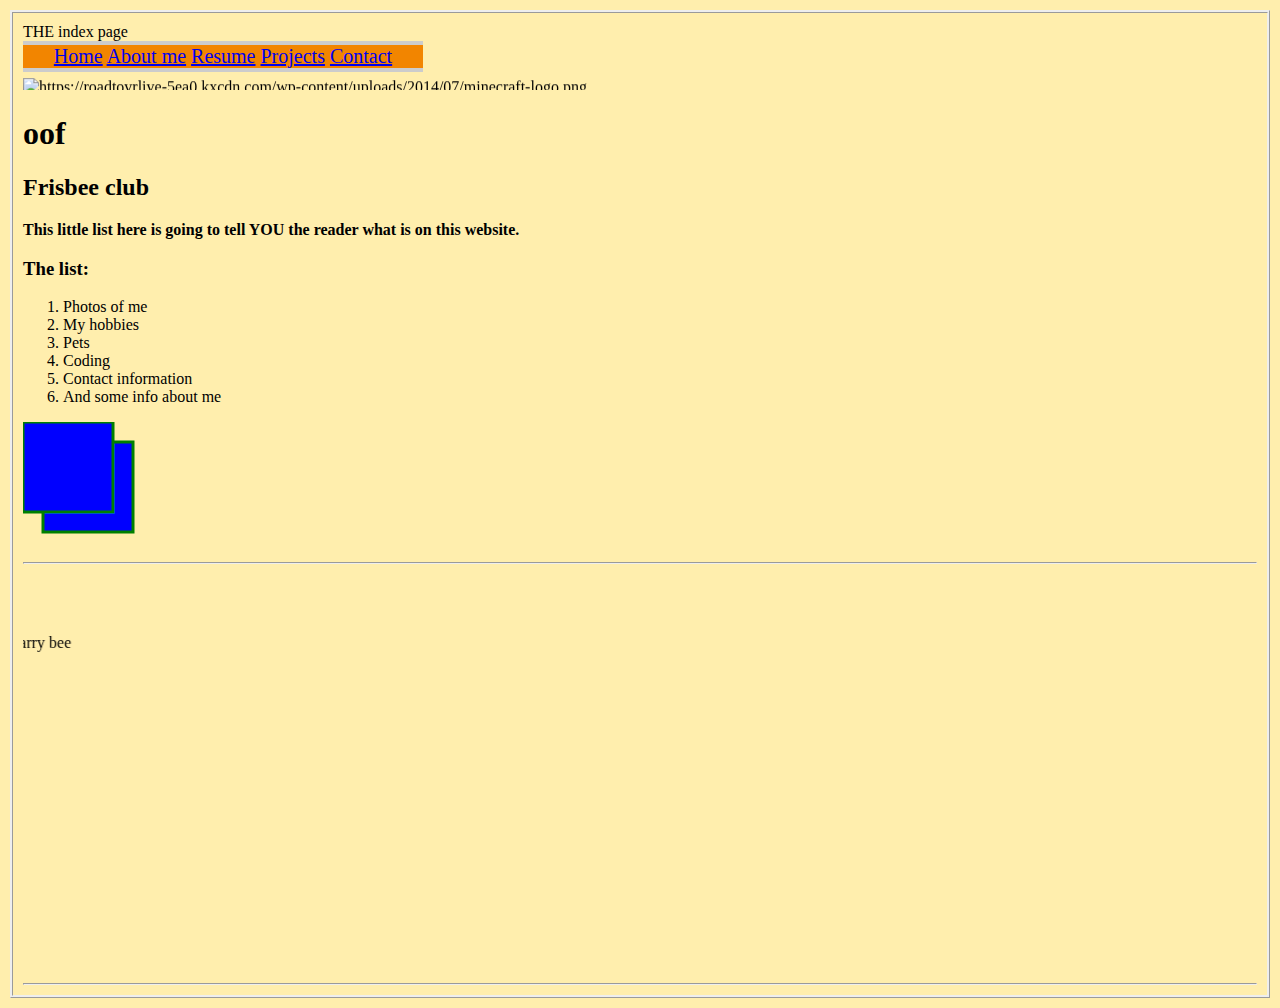
==== index.html @ fb433f9b "Add files via upload" ====
<!DOCTYPE html>
<html>
<head>
  <link rel="stylesheet" href="style/stylesheet.css">
</head>
<header>THE index page</header>
<body>
   <div class="nav">
     <nav>
      <a href="index.html">Home</a>
      <a href="about.html">About me</a>
      <a href="resume.html">Resume</a>
      <a href="projects.html">Projects</a>
      <a href="contacts.html">Contact</a>
  </nav>
</div>
<marquee direction="up"><img src="https://roadtovrlive-5ea0.kxcdn.com/wp-content/uploads/2014/07/minecraft-logo.png" alt="https://roadtovrlive-5ea0.kxcdn.com/wp-content/uploads/2014/07/minecraft-logo.png" class="shrinkToFit transparent" width="620" height="334"></marquee direction="up">
<h1 class "burdsandthebarry">
oof
</h1>

<h2>Frisbee club</h2>
  <p><b>This little list here is going to tell YOU the reader what is on this website.</b></p>
<h3>The list:</h3>
      <ol>
        <li>Photos of me</li>
        <li>My hobbies</li>
        <li>Pets</li>
        <li>Coding </li>
        <li>Contact information</li>
        <li>And some info about me</li>
      </ol>
<p>
      <svg height="120" width="120">
        <defs>
          <filter id="f1" x="0" y="0" width="200%" height="200%">
            <feOffset result="offOut" in="SourceGraphic" dx="20" dy="20" />
            <feBlend in="SourceGraphic" in2="offOut" mode="normal" />
          </filter>
        </defs>
        <rect width="90" height="90" stroke="green" stroke-width="3" fill="blue" filter="url(#f1)" />
      </svg><title> Index </title>
<hr>
<marquee direction="right"><img class="irc_mi" src="https://vignette.wikia.nocookie.net/beemovie/images/1/11/Barry-B-Benson.png/revision/latest?cb=20190513100654" onload="typeof google==='object'&amp;&amp;google.aft&amp;&amp;google.aft(this)" alt="Image result for barry bee" width="304" height="230" style="margin-top: 62px;" data-iml="1561323167728"></marquee direction="right">
<iframe width="560" height="315" src="https://www.youtube.com/embed/wpV-gGA4PSk?controls=0" frameborder="0" allow="accelerometer; autoplay; encrypted-media; gyroscope; picture-in-picture" allowfullscreen></iframe>
<hr>
<Copyright (c) 2018 Copyright Holder All Rights Reserved.
</body>
</html>
---- style/stylesheet.css ----
html {background-color: black}
html {border-style: ridge}
html {text-decoration-style: wavy}
    html {color: black}
.burdsandthebarry {
    background-color:black
        color:yellow;
    text text-align: justify
}

nav{
      border:2px solid #ccc;
      border-width:4px 0;
      margin:0;
      padding:0;
     background-color: #f28500;
     font-family: "Times New Roman", Times, serif;
       font-size: 20px;
   flex-direction: row;
 text-align: center;
 width: 400px;
   margin: 0;
   padding: 0;}

.button{
  background-color: #cc335f;
  border: none;
  color: white;
  padding: 15px 32px;
  text-align: center;
  text-decoration: none;
  display: inline-block;
  font-size: 18px;
  margin: 4px 2px;
  cursor: pointer;
}
.lol{background-color: white:
  ;text-shadow: black;
color: black;}
@media (min-device-width:800px) {
    img[data-src-800px] {
        content: attr(data-src-800px, url);
    }
}
@media (min-device-width:600px) {
    img[data-src-600px] {
        content: attr(data-src-600px, url);
    }
}
@media query {min-device-width

}
.container > div {
  padding: 10px;
  text-align: center;
  font-size: 2em;
  color: #ffeead;
}

html, body {
  background-color: #ffeead;
  margin: 10px;
}

.container > div:nth-child(1) {
  background-color: #96ceb4;
}

.container > div:nth-child(2) {
  background-color: #ff6f69;
}

.container > div:nth-child(3) {
  background-color: #88d8b0;
}
.container {
  border: 5px solid #ffcc5c;
  display: flex;
  flex-direction: row;
}
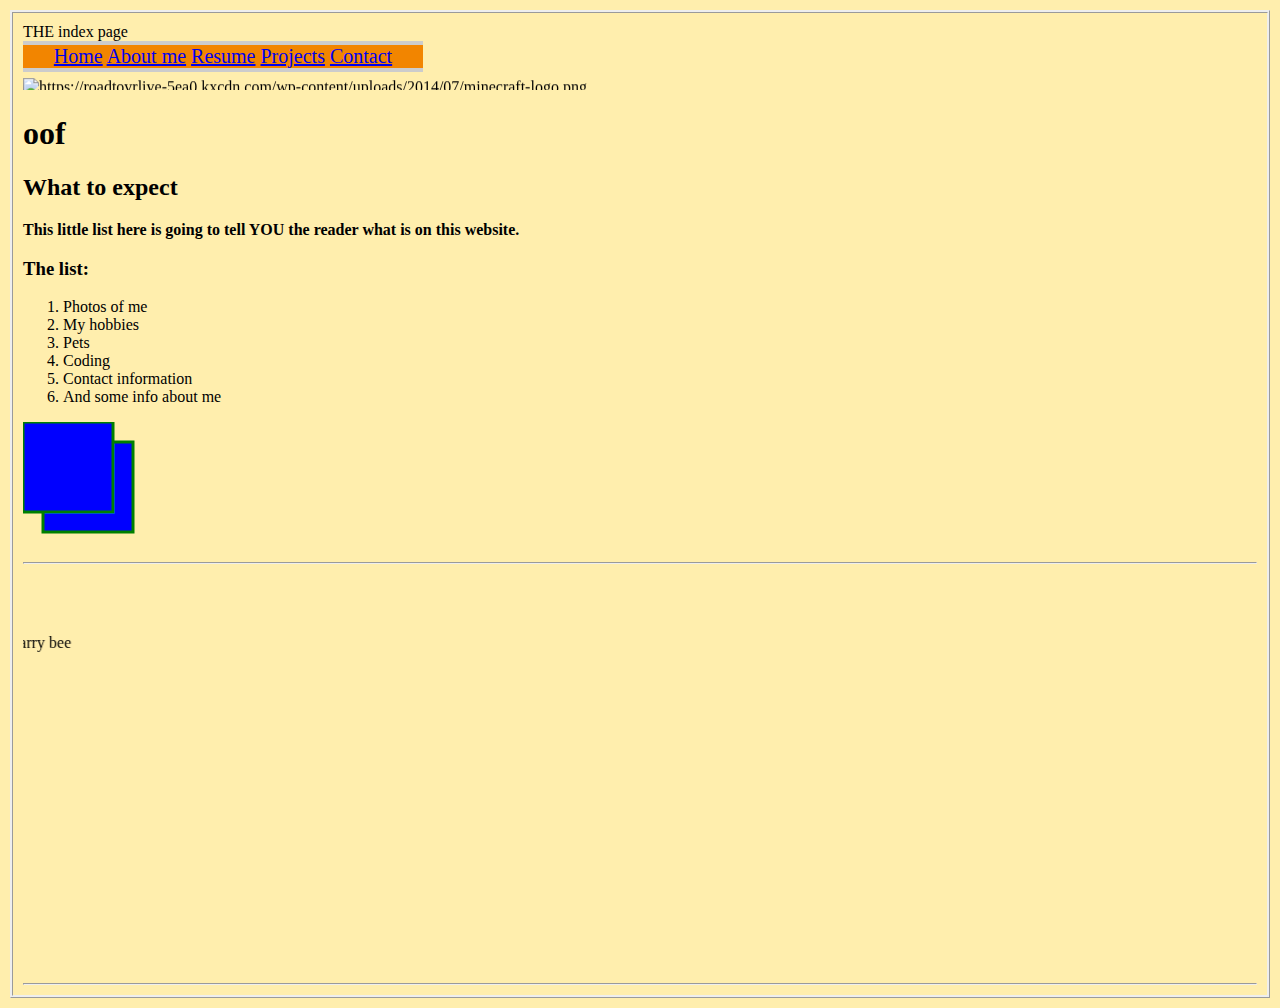
==== commit 30f524ce: "Update index.html" ====
--- a/index.html
+++ b/index.html
@@ -19,7 +19,7 @@
 oof
 </h1>
 
-<h2>Frisbee club</h2>
+<h2>What to expect</h2>
   <p><b>This little list here is going to tell YOU the reader what is on this website.</b></p>
 <h3>The list:</h3>
       <ol>
--- a/style/stylesheet.css
+++ b/style/stylesheet.css
@@ -7,6 +7,11 @@
         color:yellow;
     text text-align: justify
 }
+
+.lol{background-color: white:
+  ;text-shadow: black;
+color: black;
+text-align: center;}
 
 nav{
       border:2px solid #ccc;
@@ -34,9 +39,6 @@
   margin: 4px 2px;
   cursor: pointer;
 }
-.lol{background-color: white:
-  ;text-shadow: black;
-color: black;}
 @media (min-device-width:800px) {
     img[data-src-800px] {
         content: attr(data-src-800px, url);
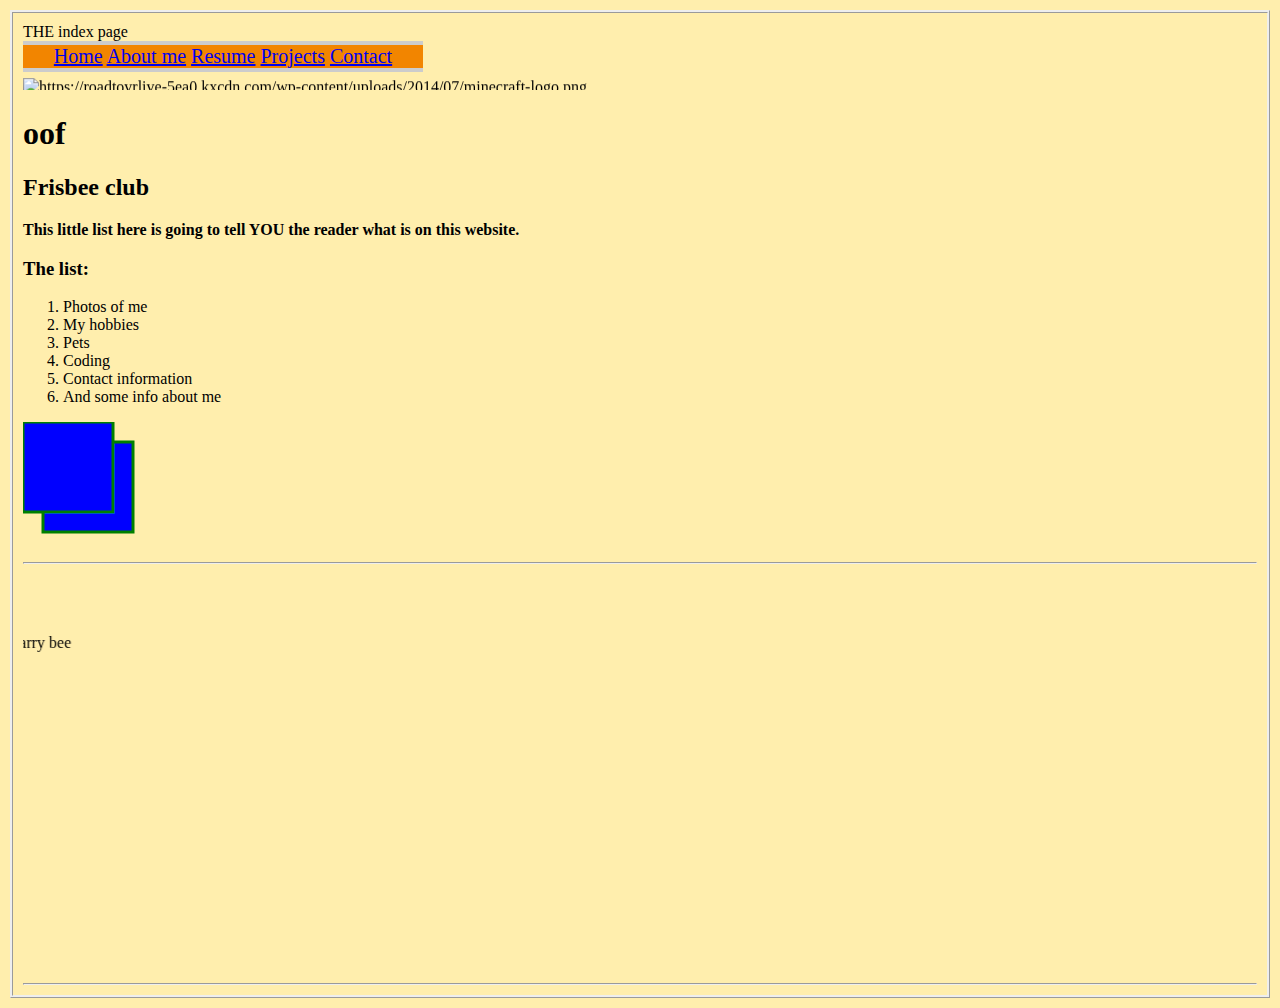
==== commit ca8049f2: "Update index.html" ====
--- a/index.html
+++ b/index.html
@@ -19,7 +19,7 @@
 oof
 </h1>
 
-<h2>What to expect</h2>
+<h2>Frisbee club</h2>
   <p><b>This little list here is going to tell YOU the reader what is on this website.</b></p>
 <h3>The list:</h3>
       <ol>
--- a/style/stylesheet.css
+++ b/style/stylesheet.css
@@ -1,17 +1,13 @@
 html {background-color: black}
 html {border-style: ridge}
-html {text-decoration-style: wavy}
+html {text-decoration-style: wavy;
+}
     html {color: black}
 .burdsandthebarry {
     background-color:black
         color:yellow;
     text text-align: justify
 }
-
-.lol{background-color: white:
-  ;text-shadow: black;
-color: black;
-text-align: center;}
 
 nav{
       border:2px solid #ccc;
@@ -39,6 +35,10 @@
   margin: 4px 2px;
   cursor: pointer;
 }
+.lol{background-color: white:
+  ;text-shadow: black;
+color: black;
+text-align: center;}
 @media (min-device-width:800px) {
     img[data-src-800px] {
         content: attr(data-src-800px, url);
@@ -63,20 +63,18 @@
   background-color: #ffeead;
   margin: 10px;
 }
-
-.container > div:nth-child(1) {
-  background-color: #96ceb4;
+.back{
+  background-image:
 }
-
-.container > div:nth-child(2) {
-  background-color: #ff6f69;
+.eliseoSucks {
+  display: flex;
+  flex-wrap: wrap;
 }
-
-.container > div:nth-child(3) {
-  background-color: #88d8b0;
+.eliseoSucks > div > img {
+  width: 300px;
+  height: 300px ;
+  object-fit: cover;
 }
-.container {
-  border: 5px solid #ffcc5c;
-  display: flex;
-  flex-direction: row;
+.eliseoSucks > div {
+  flex: 1;
 }
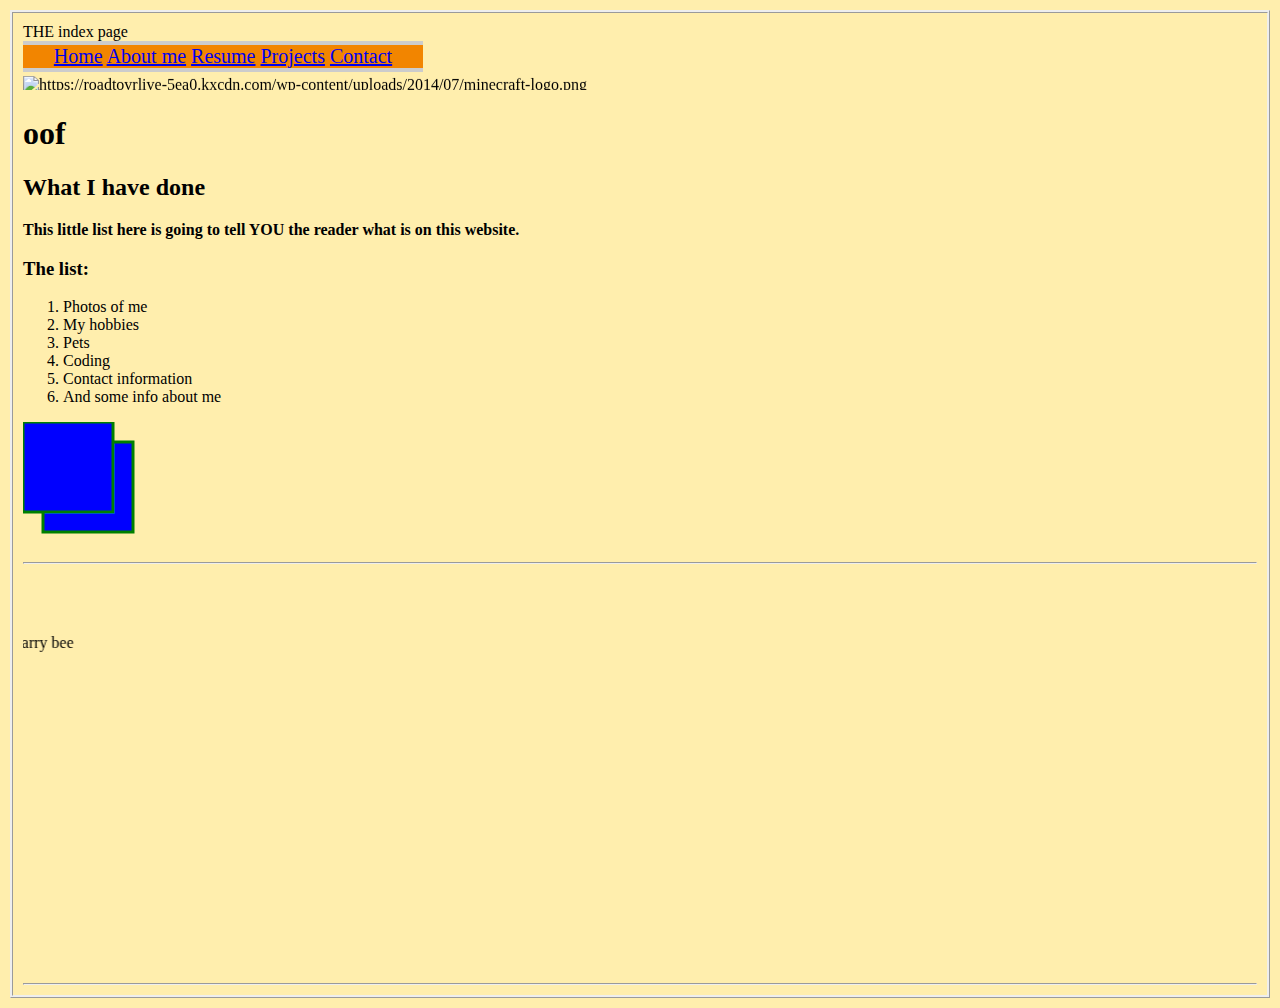
==== commit 1d9a1761: "Update index.html" ====
--- a/index.html
+++ b/index.html
@@ -19,7 +19,7 @@
 oof
 </h1>
 
-<h2>Frisbee club</h2>
+<h2>What I have done</h2>
   <p><b>This little list here is going to tell YOU the reader what is on this website.</b></p>
 <h3>The list:</h3>
       <ol>
